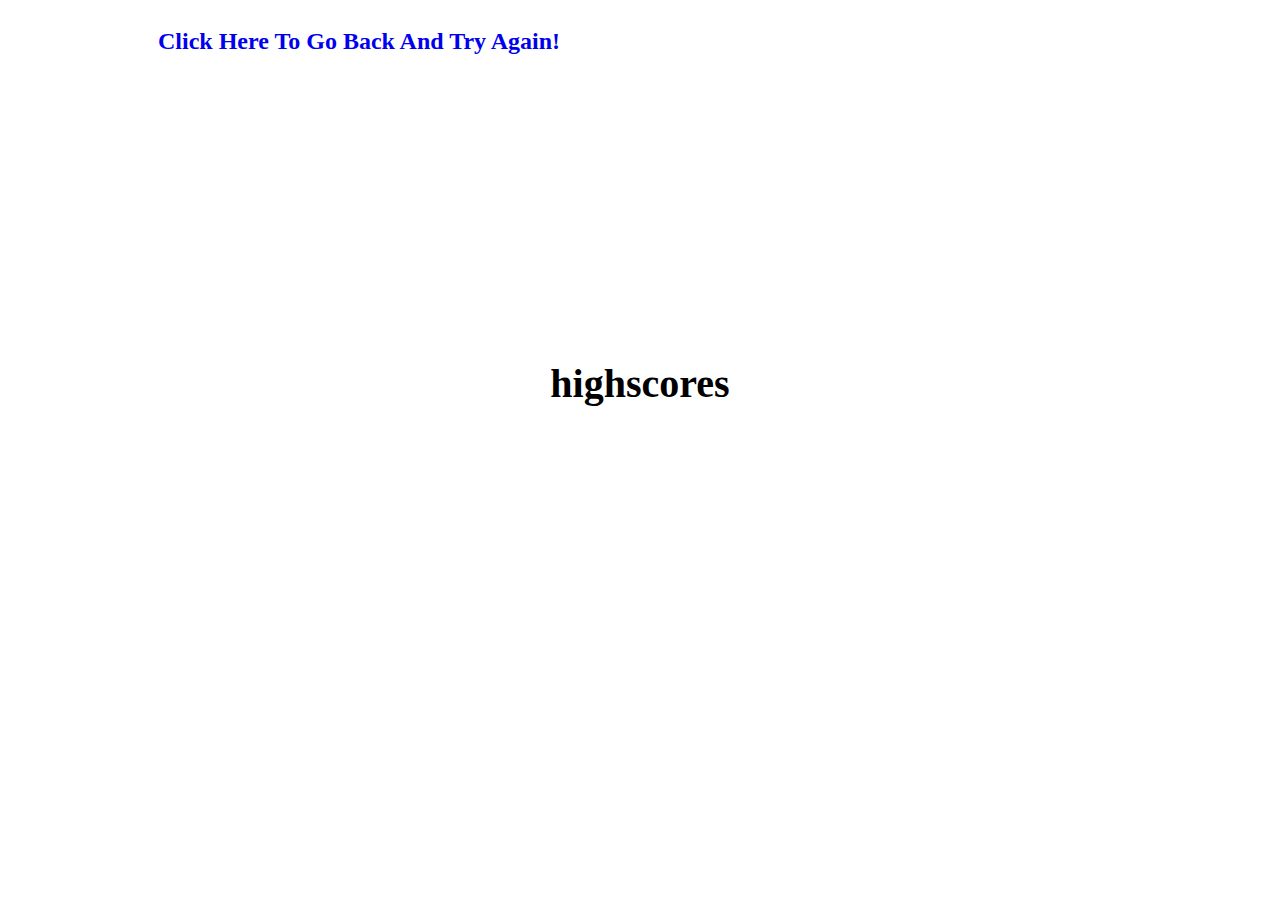
==== highscores.html @ 66b90be9 "finished main page now working on highscores page" ====
<!DOCTYPE html>
<html lang="en">
<head>
    <meta charset="UTF-8">
    <meta http-equiv="X-UA-Compatible" content="IE=edge">
    <meta name="viewport" content="width=device-width, initial-scale=1.0">
    <title>High Scores</title>
    <link rel="stylesheet" href="assets/css/style.css">
</head>
<body>
    <Header>
        <h2 class="high-scores">
            <a href="index.html">Click Here To Go Back And Try Again!</a>
        </h2>
    </Header>
    <main class="page-content" id="page-content">
        <div>
            <h1 class="heading">highscores</h1>
        </div>
        <div class="scores" id="scores"></div>
    </main>
</body>
</html>
---- assets/css/style.css ----
* {
    padding: 0;
    box-sizing: border-box;
}

header {
    margin: 0;
    max-width: 86%;
    display: flex;
    justify-content: space-between;
}

header a {
    text-decoration: none;
}

.high-scores {
    margin-left: 150px;
    max-width: 50%;
}

.timer {
    max-width: 50%;
}

.page-content {
    height: 600px;
    display: flex;
    flex-direction: column;
    justify-content: center;
    align-items: center;
}

.heading {
    font-size: 40px;
    margin-bottom: 10px;
}

.description {
    text-align: center;
    line-height: 1.25;
    font-size: 20px;
}

.buttons {
    display: flex;
    flex-direction: column;
    align-items: flex-start;
}

.ans-btns {
    display: flex;
    flex-direction: column;
    align-items: flex-start;
}

.button, .button1, .button2, .button3, .button4 {
    outline: none;
    border: solid 1px black;
    padding: 10px 40px;
    background: rgb(59, 10, 59);
    color: white;
    border-radius: 15px;
    margin-bottom: 5px;
}

.button:hover, .button1:hover, .button2:hover, .button3:hover, .button4:hover {
    box-shadow: 2px 2px black;
    top: -2px;
    cursor: pointer;
}

.button:active, .button1:active, .button2:active, .button3:active, .button4:active {
    box-shadow: 0 0 black;
}

footer {
    display: flex;
    justify-content: center;
    align-items: center;
}

.hide {
    display: none;
}

.tf {
    width: 80%;
    border-bottom: solid 2px black;
    padding: 10px 0;
    height: 62px;
    font-size: 25px;
    margin: 0;
}

form input {
    outline: none;
    border: none;
    padding: 12px;
    width: 55%;
    font-size: 1rem;
    border: 2px solid black;
    border-radius: 12px;
}
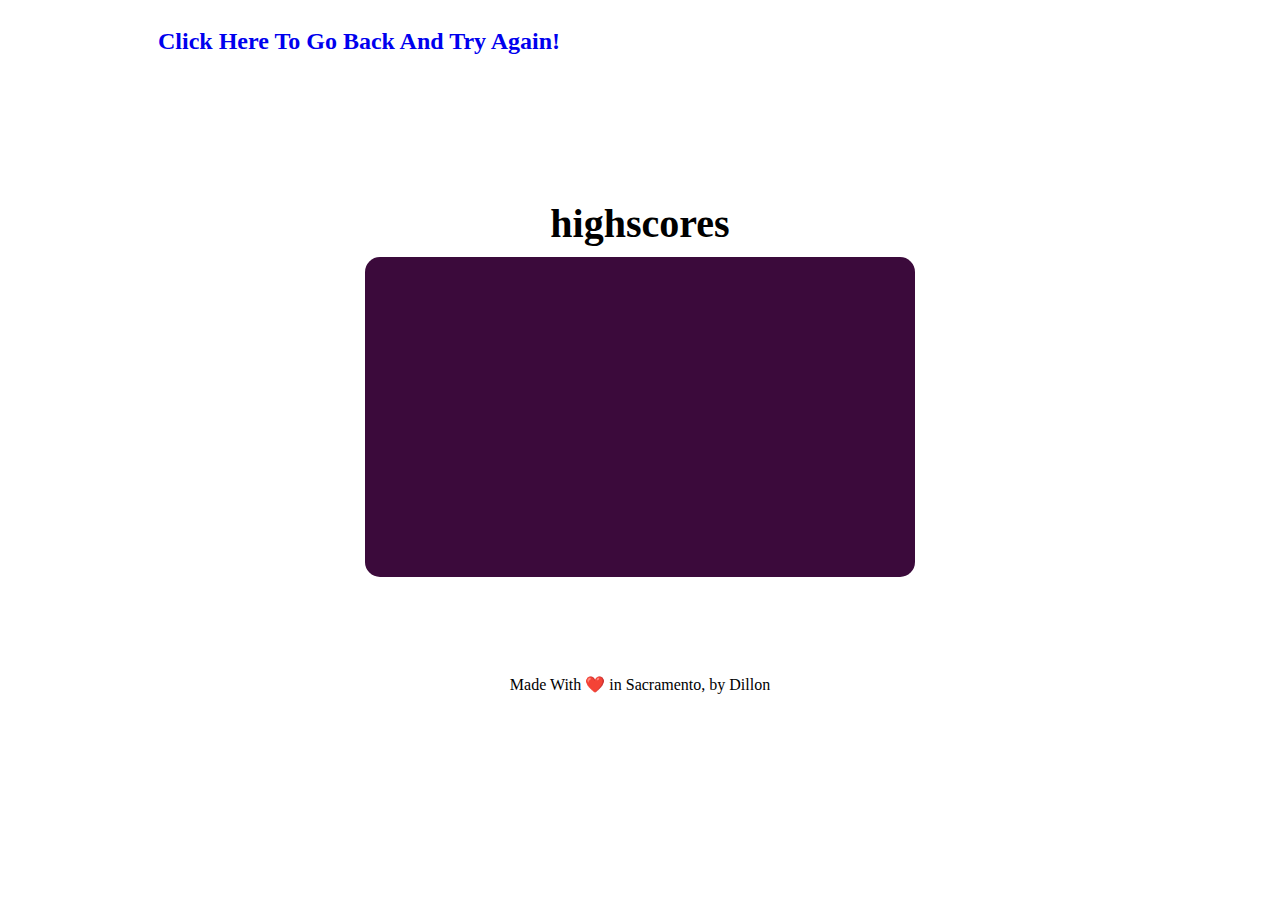
==== commit 50b1021c: "high scores page working excpet ability to have more than one score" ====
--- a/highscores.html
+++ b/highscores.html
@@ -17,7 +17,9 @@
         <div>
             <h1 class="heading">highscores</h1>
         </div>
-        <div class="scores" id="scores"></div>
+        <div class="scores-container" id="scores-container"></div>
     </main>
+    <footer>Made With ❤️ in Sacramento, by Dillon</footer>
+    <script src="assets/js/highscores.js"></script>
 </body>
 </html>--- a/assets/css/style.css
+++ b/assets/css/style.css
@@ -101,4 +101,22 @@
     font-size: 1rem;
     border: 2px solid black;
     border-radius: 12px;
+}
+
+.scores-container {
+    width: 43vw;
+    height: 25vw;
+    background-color: rgb(59, 10, 59);
+    display: flex;
+    justify-content: center;
+    padding: 20px;
+    border-radius: 15px;
+}
+
+.player-score {
+    width: 75%;
+    height: 30px;
+    background-color: white;
+    padding: 6px 25px;
+    border-radius: 15px;
 }